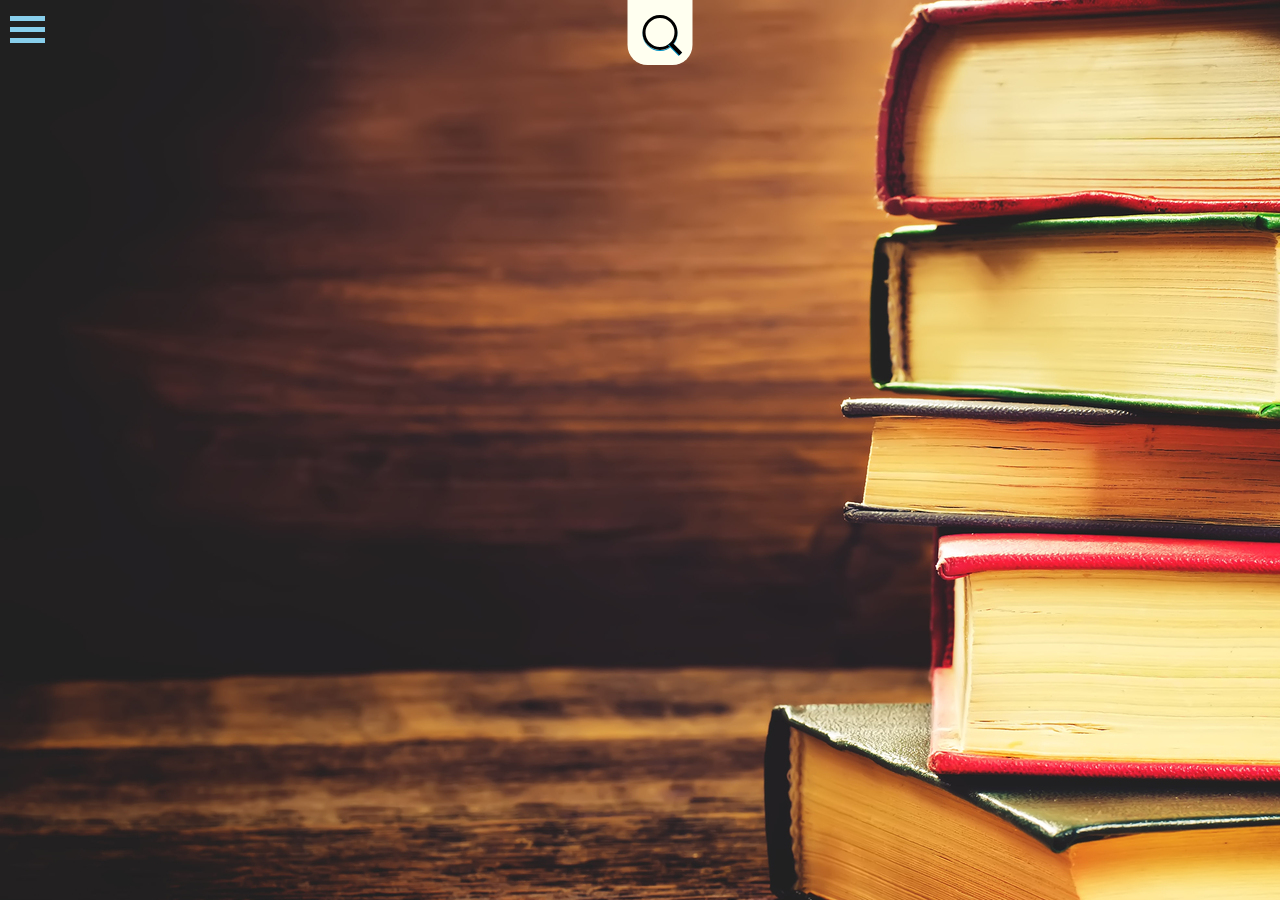
==== books.html @ 804ad061 "First stage of Site" ====
<!DOCTYPE html>
<html lang="en" dir="ltr">

<head>
  <meta charset="utf-8">
  <link rel="stylesheet" href="books.css">
  <link rel="stylesheet" href="https://www.w3schools.com/w3css/4/w3.css">
  <style>
    .sidenav {
      height: 100%;
      width: 0;
      position: fixed;
      z-index: 1;
      top: 0;
      left: 0;
      background-color: #111;
      overflow-x: hidden;
      transition: 0.5s;
      padding-top: 60px;
    }

    .sidenav a {
      padding: 8px 8px 8px 32px;
      text-decoration: none;
      font-size: 25px;
      color: #818181;
      display: block;
      transition: 0.3s;
    }

    .sidenav a:hover {
      color: #f1f1f1;
    }

    .sidenav .closebtn {
      position: absolute;
      top: 0;
      right: 25px;
      font-size: 36px;
      margin-left: 50px;
    }

    @media screen and (max-height: 450px) {
      .sidenav {
        padding-top: 15px;
      }

      .sidenav a {
        font-size: 18px;
      }
    }

    .container {
      display: inline-block;
      cursor: pointer;
      position: absolute;
      top: 10px;
      left: 10px;
      z-index: 0;
    }

    .bar1,
    .bar2,
    .bar3 {
      width: 35px;
      height: 5px;
      background-color: skyblue;
      margin: 6px 0;
      transition: 0.4s;
    }

    .sidenav h3 {
      color: deepskyblue;
      text-align: center;

    }

    #tvDropdown {
      display: none;
      position: relative;
      background-color: #262626;
      padding-left: 8px;
      animation: drop 0.5s;
    }

    #moviesDropdown {
      display: none;
      position: relative;
      background-color: #262626;
      padding: 12px 16px;
      animation: drop 0.5s;
    }

    @keyframes drop {
      from {
        top: -50px;
      }

      to {
        top: 20px;
      }
    }
  </style>
  <title></title>
</head>

<body>
  <div id="mySidenav" class="sidenav">
    <a href="javascript:void(0)" class="closebtn" onclick="closeNav()">&times;</a>
    <h3>Search Books</h3>
    <a href="./index.html">HOME</a>
    <a id="movId" href="#">MOVIES</a>
    <div id="moviesDropdown">
      <a href="./movie.html">Search</a>
      <a href="./nowplaying_movie.html">Now Playing</a>
      <a href="./upcoming_movie.html">Upcoming</a>
      <a href="./top_rated_movie.html">Top Rated</a>
    </div>
    <a id="tvId" href="#">TV SHOWS</a>
    <div id="tvDropdown">
      <a href="./tv.html">Search</a>
      <a href="./onair_tv.html">On-Air</a>
      <a href="./top_rated_tv.html">Top Rated</a>
    </div>
    <a href="./books.html">BOOKS</a>
    <a href="#">MUSIC</a>
  </div>
  <div class="container" onclick="openNav()">
    <div class="bar1"></div>
    <div class="bar2"></div>
    <div class="bar3"></div>
  </div>
  <div class="search">
    <div>
      <input type="text" id="ip" placeholder="    Search...." required>
    </div>
  </div>
  <div id="results"></div>
  <div class="hide" id="footer">
    <img src="logo.png">
    <a href="https://www.themoviedb.org/?language=en-US">&copy;themovieDB All rights reserved</a>
    <h3>Contact Us :</h3>
    <div class="footerAdil">
      <a href="https://adil-io.github.io/" target="_blank">Adil</a>
    </div>
    <div class="footerAkshat">
      <a href="https://akshat-001.github.io/" target="_blank">Akshat</a>
    </div>
  </div>
  <script src="books.js"></script>
  <script>
    var movId = document.getElementById('movId')
    var moviesDropdown = document.getElementById('moviesDropdown')
    movId.onclick = function () {
      if (moviesDropdown.style.display === 'block')
        moviesDropdown.style.display = 'none'
      else {
        moviesDropdown.style.display = 'block'
      }
    }
    var tvId = document.getElementById('tvId')
    var tvDropdown = document.getElementById('tvDropdown')
    tvId.onclick = function () {
      if (tvDropdown.style.display === 'block')
        tvDropdown.style.display = 'none'
      else {
        tvDropdown.style.display = 'block'
      }
    }

    // var movId = document.getElementById('movId')
    // var moviesDropdown = document.getElementById('moviesDropdown')


    function openNav() {
      // x.classList.toggle("change");
      document.getElementById("mySidenav").style.width = "30vw";
      // main.style.backgroundColor = "rgba(0,0,0,0.4)";
    }
    function closeNav() {
      document.getElementById("mySidenav").style.width = "0";
      // main.style.backgroundColor = "white";
    }

  </script>
</body>

</html>
---- books.css ----
*{
    margin: 0;
    padding: 0;
    box-sizing: border-box;
}

body,html{
    background-image: url('books.jpg');
    scroll-behavior: smooth;
}

::-webkit-scrollbar{
    width: 0px;
    background: transparent;
}

.search > div {
    display: inline-block;
    position: relative;
  }
  .search{
      z-index: 2;
      margin: 20px;
      top: -20px;
      left: 50%;
      transform: translateX(-50%);
      position: absolute;
      background-color: ivory;
      padding: 15px;
      border-radius: 0 0 20px 20px;
  }
  .search > div:after {
    content: "";
    background: black;
    width: 4px;
    height: 15px;
    position: absolute;
    top: 26px;
    right: 0px;
    transform: rotate(135deg);
    box-shadow: 1px 0 #0091c2;
  }
  
  .search > div > input {
    color: black;
    text-align: center;
    font-size: 16px;
    background: transparent;
    width: 35px;
    height: 35px;
    padding: 10px;
    border: solid 3px black;
    z-index: 3;
    outline: none;
    border-radius: 35px;
    box-shadow: 0 1px #0091c2;
    transition: width 0.5s;
  }
  
  .search > div > input::placeholder {
    color: black;
    opacity: 0.5;
  }
  
  .search > div > input:focus,
  .search > div > input:valid {
    width: 250px;
  }

#results{
    background-color: rgba(255,255,255,0.7);
    position: relative;
    top: 65px;
    width: 95vw;
    left: 50%;
    border-radius: 15px;
    transform: translateX(-50%);

    /* display: grid;
    grid-template-columns: 1fr 2fr;
    grid-template-rows: 1fr 3fr repeat(6,1fr); */
    /* grid-template-areas:
    "a a"
    "b c"
    "b d"
    "b e"
    "f f"
    "g g"
    "h h"
    "i i"; */
}  

.books{
    display: grid;
    grid-template-columns: 1fr 2fr;
    grid-template-rows: 50px 100px 50px 50px .25fr 50px 50px 50px ;
    grid-template-areas:
    "a a"
    "b c"
    "b d"
    "b e"
    "f f"
    "g g"
    "h h"
    "i i";
    margin-bottom: 100px;
}
.books h1{
    grid-area: a;
    justify-self: flex-start;
}
.books img{
    grid-area: b;
    justify-self: center;
    margin-top: 17px;
}
.books h2{
    grid-area: c;
    align-self: center;
}
.books h3{
    grid-area: f;
    margin-top: 20px;
}
.books h3 br{
    display: none;
}
.books h4{
    grid-area: h;
    font-size: 20px;
    margin-top: 10px;
}
.books h5{
    grid-area: d;
    margin-top: -20px;
    font-size: 20px;
}
.books h6{
    grid-area: i;
    font-size: 20px;
}
.books a{
    grid-area: e;
    cursor: pointer;
    width: 120px;
    height: 40px; 
    font-size: 20px;
    margin-top: -22px;
    text-decoration: none;
    color: white;
    background-color: skyblue;
    padding-left: 12px;
    padding-top: 3px;
    border-radius: 5px;
}
.books ul{
    grid-area: g;
    list-style-type: none;
    font-size: 20px;
    margin-top: 15px;
    font-weight: bold;
}


.hide{
    display: none;
}

.show{
    display: block;
}

.books{
    padding: 20px;
}

ul li{
    display: inline-block;
    margin-right: 20px;
    padding: 5px;
    font-size: 18px;
    border: 1px solid black;
    border-radius: 5px;
    font-style: italic;

}


#footer a{
    position: relative;
    left: 38%;
    transform: translateX(-38%);
    color: rgba(255, 255, 255, 0.9);
    font-size: 15px;
}

#footer{
    width: 100vw;
    height: 100px;
    position: relative;
    bottom: 0;
    background-color: rgba(0, 0, 0, 0.97);
}

.footerAdil{
    position: absolute;
    right: 50px;
    top: 25px;
}

.footerAkshat{
    position: absolute;
    right: 30px;
    top: 55px;
}

#footer h3{
    position: absolute;
    top: 25px;
    right: 100px;
    color: white;
}

.footerAdil a{
    color: white;
    font-size: 30px;
    display: inline-block;
    text-decoration: none;
    cursor: pointer;
}
.footerAkshat a{
    color: white;
    font-size: 30px;
    display: inline-block;
    text-decoration: none;
    cursor: pointer;
}

#footer img{
    height: 80%;
    position: relative;
    margin-top: 10px;
    left: 20px;
    
}
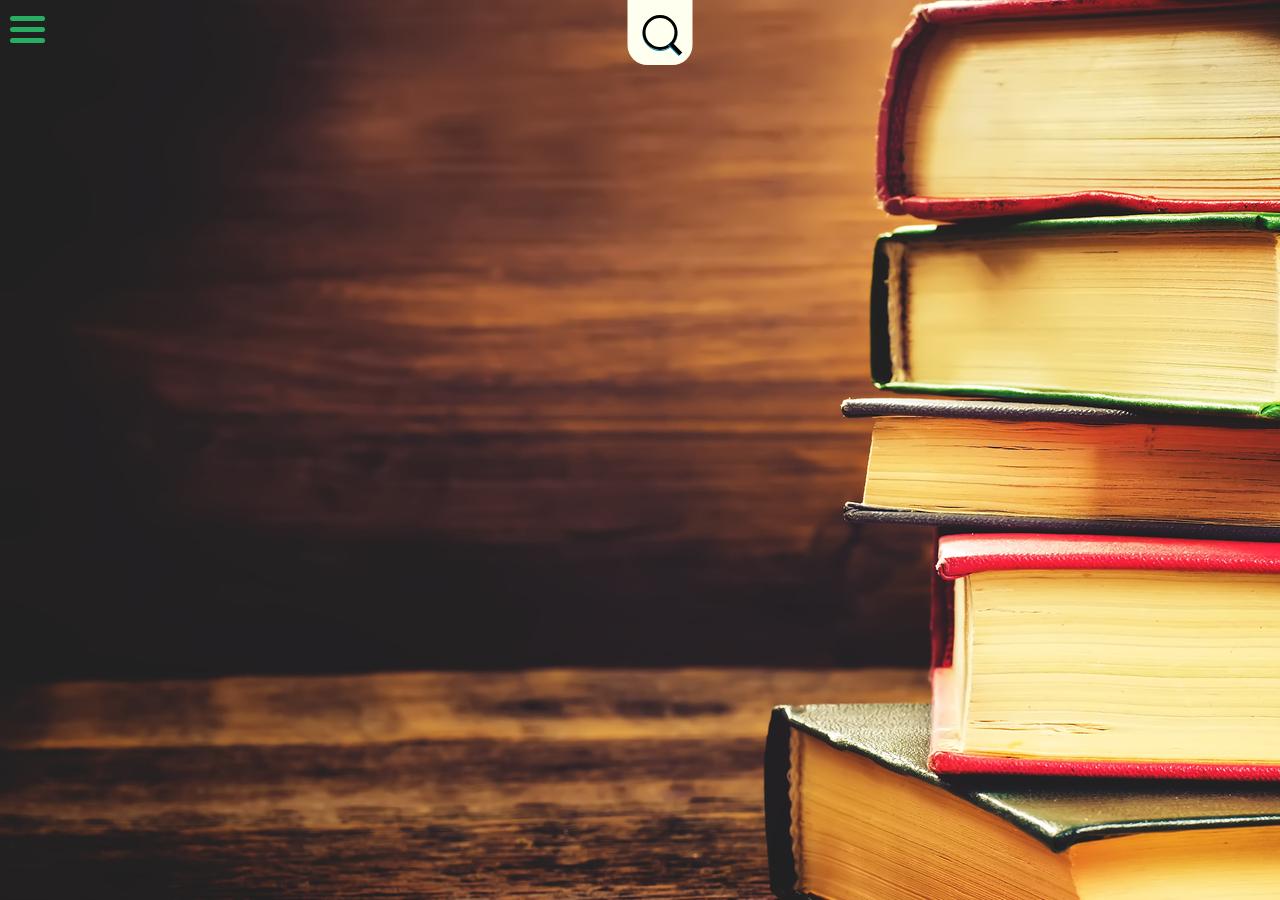
==== commit cdd338b0: "Finalize commit" ====
--- a/books.html
+++ b/books.html
@@ -5,6 +5,8 @@
   <meta charset="utf-8">
   <link rel="stylesheet" href="books.css">
   <link rel="stylesheet" href="https://www.w3schools.com/w3css/4/w3.css">
+  <link href="https://fonts.googleapis.com/css?family=Roboto&display=swap" rel="stylesheet">
+  <link href="https://fonts.googleapis.com/css?family=Bebas+Neue&display=swap" rel="stylesheet">
   <style>
     .sidenav {
       height: 100%;
@@ -26,6 +28,7 @@
       color: #818181;
       display: block;
       transition: 0.3s;
+      font-family: 'Roboto', sans-serif;
     }
 
     .sidenav a:hover {
@@ -64,15 +67,18 @@
     .bar3 {
       width: 35px;
       height: 5px;
-      background-color: skyblue;
+      background-color: #27ae60;
       margin: 6px 0;
       transition: 0.4s;
+      border-radius: 20px;
     }
 
     .sidenav h3 {
-      color: deepskyblue;
+      color: #27ae60;
       text-align: center;
-
+      font-family: 'Bebas Neue', cursive;
+      font-size: 40px;
+      letter-spacing: 1px;
     }
 
     #tvDropdown {
@@ -123,7 +129,7 @@
       <a href="./top_rated_tv.html">Top Rated</a>
     </div>
     <a href="./books.html">BOOKS</a>
-    <a href="#">MUSIC</a>
+    <a href="./music.html">MUSIC</a>
   </div>
   <div class="container" onclick="openNav()">
     <div class="bar1"></div>
@@ -137,8 +143,8 @@
   </div>
   <div id="results"></div>
   <div class="hide" id="footer">
-    <img src="logo.png">
-    <a href="https://www.themoviedb.org/?language=en-US">&copy;themovieDB All rights reserved</a>
+    <a href="./index.html"><img src="logo.png"></a>
+    <span><a href="https://www.themoviedb.org/?language=en-US">&copy;themovieDB All rights reserved</a></span>
     <h3>Contact Us :</h3>
     <div class="footerAdil">
       <a href="https://adil-io.github.io/" target="_blank">Adil</a>
--- a/books.css
+++ b/books.css
@@ -1,3 +1,4 @@
+@import url('https://fonts.googleapis.com/css?family=Roboto+Slab:300&display=swap');
 *{
     margin: 0;
     padding: 0;
@@ -108,11 +109,13 @@
 .books h1{
     grid-area: a;
     justify-self: flex-start;
+    font-size: 40px;
+    font-weight: 900;
 }
 .books img{
     grid-area: b;
     justify-self: center;
-    margin-top: 17px;
+    margin-top: 35px;
 }
 .books h2{
     grid-area: c;
@@ -121,6 +124,10 @@
 .books h3{
     grid-area: f;
     margin-top: 20px;
+}
+.books h3 b{
+    display: block;
+    margin-top: 14px;
 }
 .books h3 br{
     display: none;
@@ -185,61 +192,61 @@
 
 }
 
-
-#footer a{
-    position: relative;
-    left: 38%;
-    transform: translateX(-38%);
+#footer span a{
+    position: relative;
+    left: 30%;
+    top: 10px;
     color: rgba(255, 255, 255, 0.9);
     font-size: 15px;
-}
-
-#footer{
+  }
+  
+  #footer{
     width: 100vw;
     height: 100px;
     position: relative;
     bottom: 0;
     background-color: rgba(0, 0, 0, 0.97);
-}
-
-.footerAdil{
-    position: absolute;
-    right: 50px;
+  }
+  .footerAdil{
+    position: absolute;
+    right: 74px;
     top: 25px;
-}
-
-.footerAkshat{
-    position: absolute;
-    right: 30px;
+  }
+  
+  .footerAkshat{
+    position: absolute;
+    right: 52px;
     top: 55px;
-}
-
-#footer h3{
-    position: absolute;
-    top: 25px;
-    right: 100px;
-    color: white;
-}
-
-.footerAdil a{
-    color: white;
-    font-size: 30px;
-    display: inline-block;
+  }
+  
+  #footer h3{
+    position: absolute;
+    top: 20%;
+    right: 115px;
+    color: white;
+    font-family: Arial, Helvetica, sans-serif;
+  }
+  
+  .footerAdil a{
+    color: white;
+    font-size: 15px;
+    display: inline-block;
+    font-family: 'Roboto Slab', serif;
     text-decoration: none;
     cursor: pointer;
-}
-.footerAkshat a{
-    color: white;
-    font-size: 30px;
-    display: inline-block;
+  }
+  .footerAkshat a{
+    color: white;
+    font-size: 15px;
+    display: inline-block;
+    font-family: 'Roboto Slab', serif;
     text-decoration: none;
     cursor: pointer;
-}
-
-#footer img{
+  }
+  
+  #footer img{
     height: 80%;
     position: relative;
     margin-top: 10px;
     left: 20px;
-    
-}+  }
